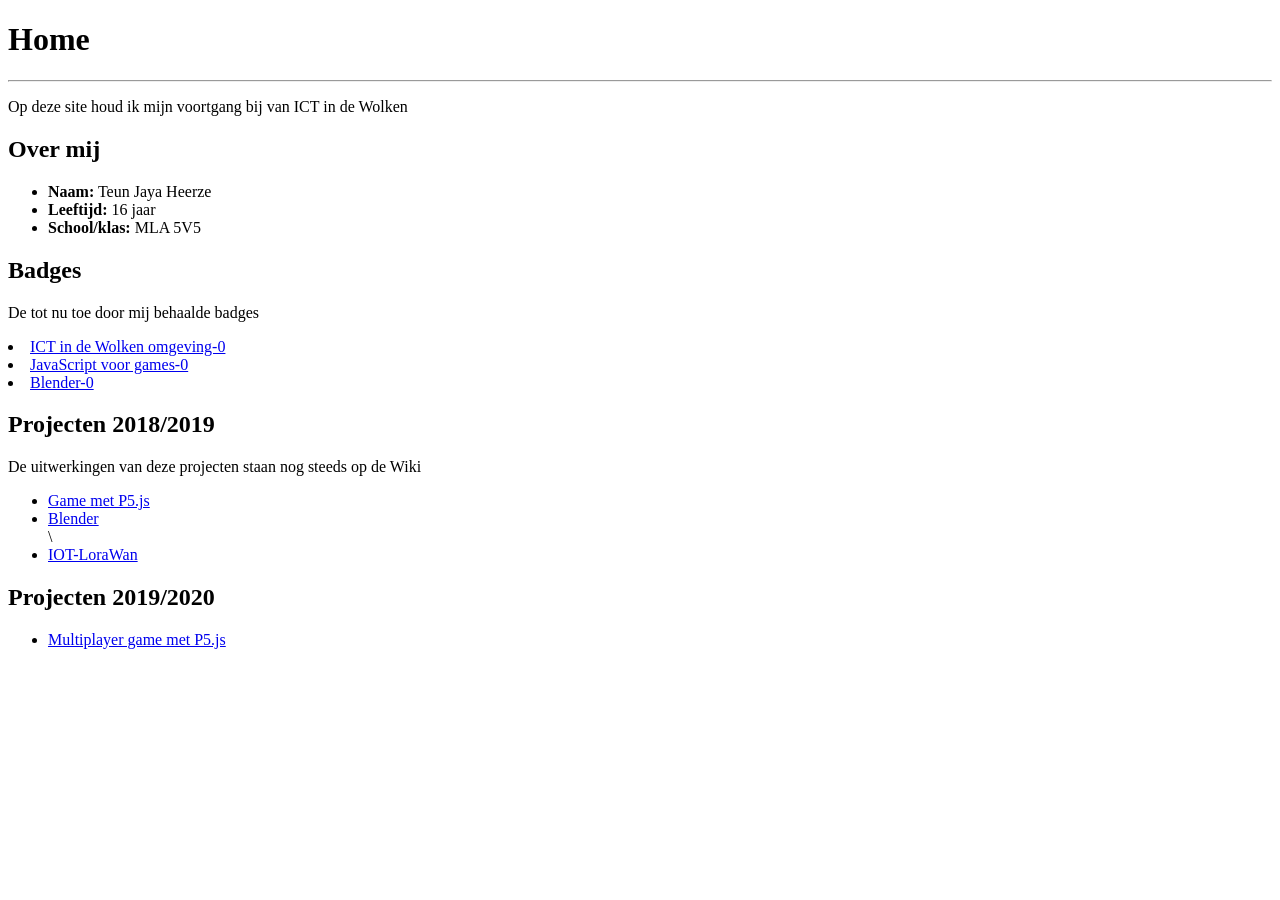
==== index.html @ bc1c9030 "Update index.html" ====
<!DOCTYPE html>
<html>
  <head>
    <title>Logboek ICT in de Wolken</title>
    <link rel="stylesheet" type="text/css" href="style.css">
  </head>
  
  <body>
    <h1>Home</h1>
    <hr>
      <p>
        Op deze site houd ik mijn voortgang bij van ICT in de Wolken
      </p>
    
    <h2>Over mij</h2>
    <ul>
      <li><b>Naam:</b> Teun Jaya Heerze</li>
      <li><b>Leeftijd:</b> 16 jaar</li>
      <li><b>School/klas:</b> MLA 5V5</li>
    </ul>
    
    <h2>Badges</h2>
    <p>De tot nu toe door mij behaalde badges<p>
    <u1>
      <li><a href="https://credly.com/credit/17173049">ICT in de Wolken omgeving-0</a></li>
      <li><a href="https://credly.com/credit/17173218">JavaScript voor games-0</a></li>
      <li><a href="https://credly.com/credit/17361251">Blender-0</a></li>
    </u1>
    
    <h2>Projecten 2018/2019</h2>
    <p>De uitwerkingen van deze projecten staan nog steeds op de Wiki<p>
    <ul>
      <li><a href="https://infvo.nl/ictindewolken/index.php/Gebruiker:TeunHeerze/Game_maken_in_P5-editor">Game met P5.js</a></li>
      <li><a href="https://infvo.nl/ictindewolken/index.php/Gebruiker:TeunHeerze/Blender">Blender</a></li>\
      <li><a href="https://infvo.nl/ictindewolken/index.php/Gebruiker:TeunHeerze/IOT">IOT-LoraWan</a></li>
    </ul>
    
    <h2>Projecten 2019/2020</h2> 
    <ul>
      <li><a href="MultiplayergameP5js.html">Multiplayer game met P5.js</a></li>
    </ul>
    
  </body>
  
 </html>
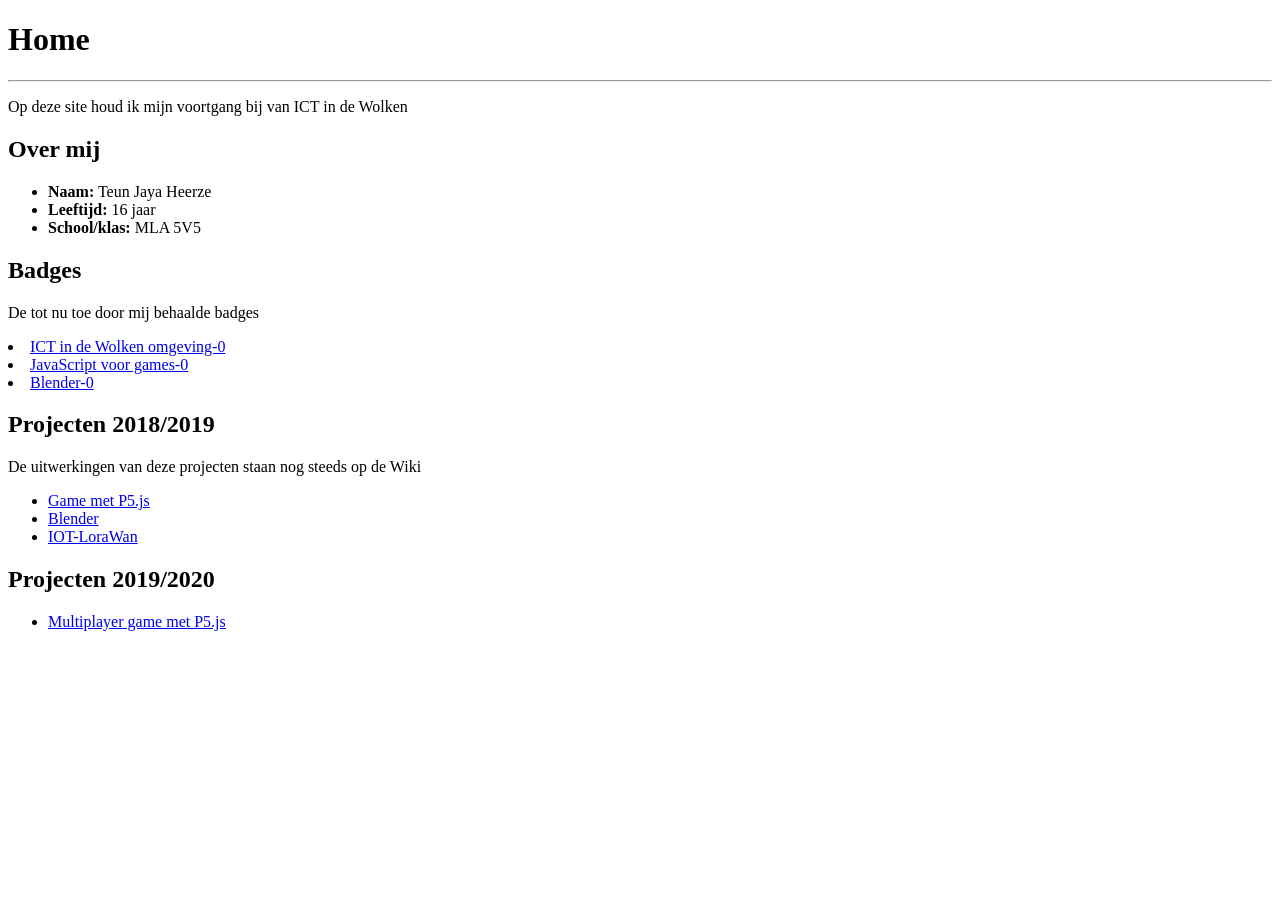
==== commit 5d6f6a5e: "Update index.html" ====
--- a/index.html
+++ b/index.html
@@ -31,7 +31,7 @@
     <p>De uitwerkingen van deze projecten staan nog steeds op de Wiki<p>
     <ul>
       <li><a href="https://infvo.nl/ictindewolken/index.php/Gebruiker:TeunHeerze/Game_maken_in_P5-editor">Game met P5.js</a></li>
-      <li><a href="https://infvo.nl/ictindewolken/index.php/Gebruiker:TeunHeerze/Blender">Blender</a></li>\
+      <li><a href="https://infvo.nl/ictindewolken/index.php/Gebruiker:TeunHeerze/Blender">Blender</a></li>
       <li><a href="https://infvo.nl/ictindewolken/index.php/Gebruiker:TeunHeerze/IOT">IOT-LoraWan</a></li>
     </ul>
     
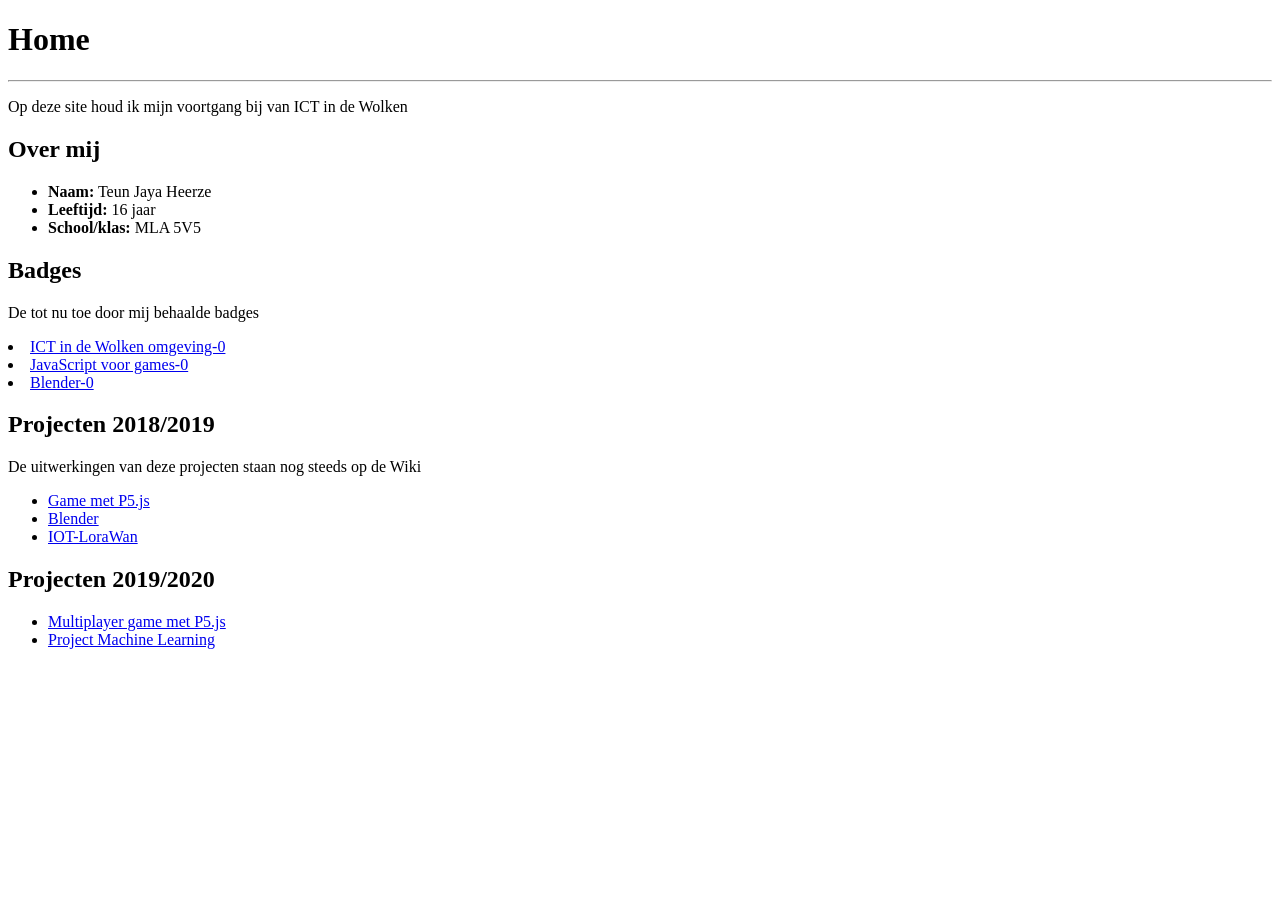
==== commit 75a70cdd: "Update index.html" ====
--- a/index.html
+++ b/index.html
@@ -38,6 +38,7 @@
     <h2>Projecten 2019/2020</h2> 
     <ul>
       <li><a href="MultiplayergameP5js.html">Multiplayer game met P5.js</a></li>
+      <li><a href="MachineLearning.html">Project Machine Learning</a></li>
     </ul>
     
   </body>
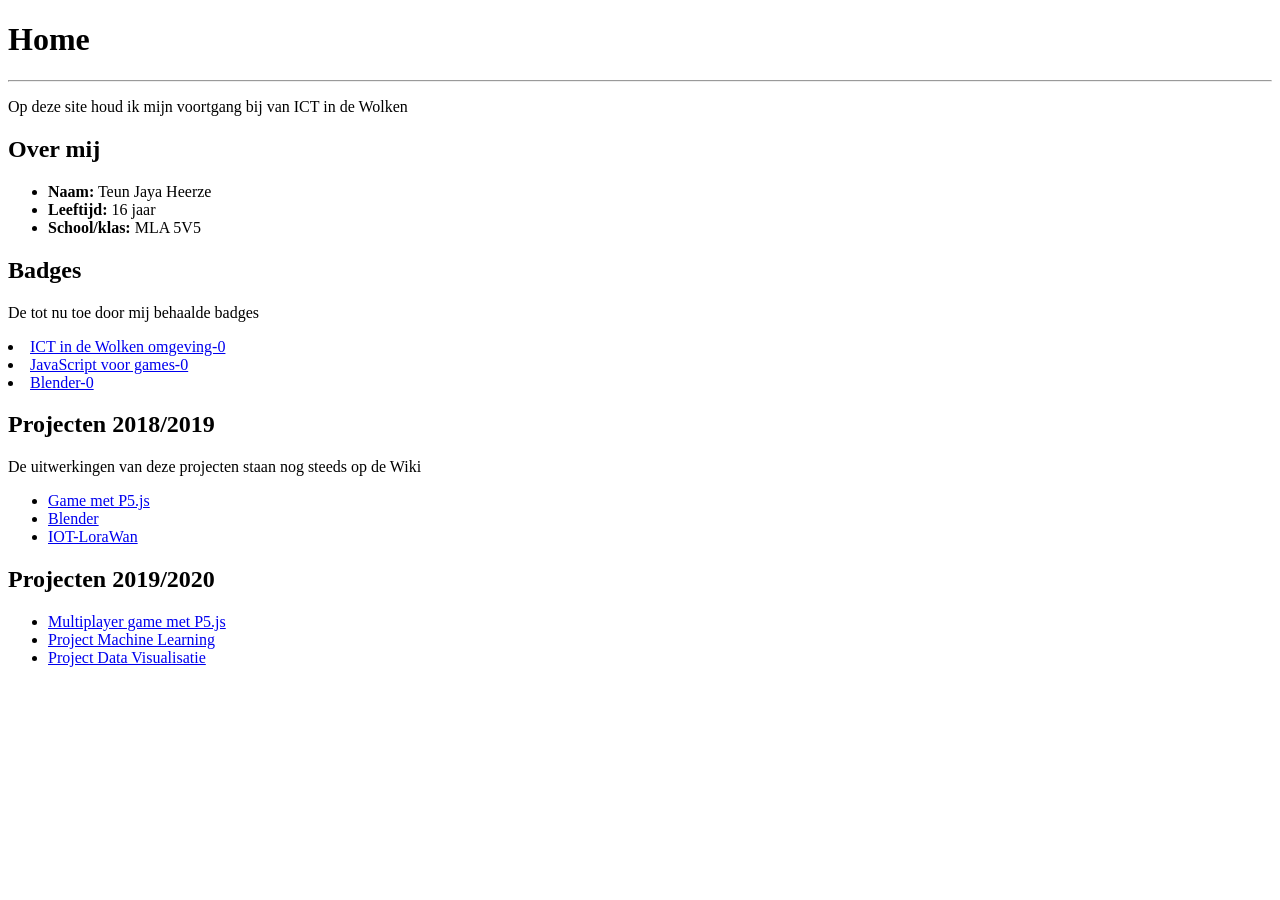
==== commit 609ac0d1: "Update index.html" ====
--- a/index.html
+++ b/index.html
@@ -39,6 +39,7 @@
     <ul>
       <li><a href="MultiplayergameP5js.html">Multiplayer game met P5.js</a></li>
       <li><a href="MachineLearning.html">Project Machine Learning</a></li>
+      <li><a href="DataVisualisatie.html">Project Data Visualisatie</a></li>
     </ul>
     
   </body>
--- a/style.css
+++ b/style.css
@@ -0,0 +1,7 @@
+html {
+    background: #fff;
+}
+
+p {
+    width: 1300;
+}
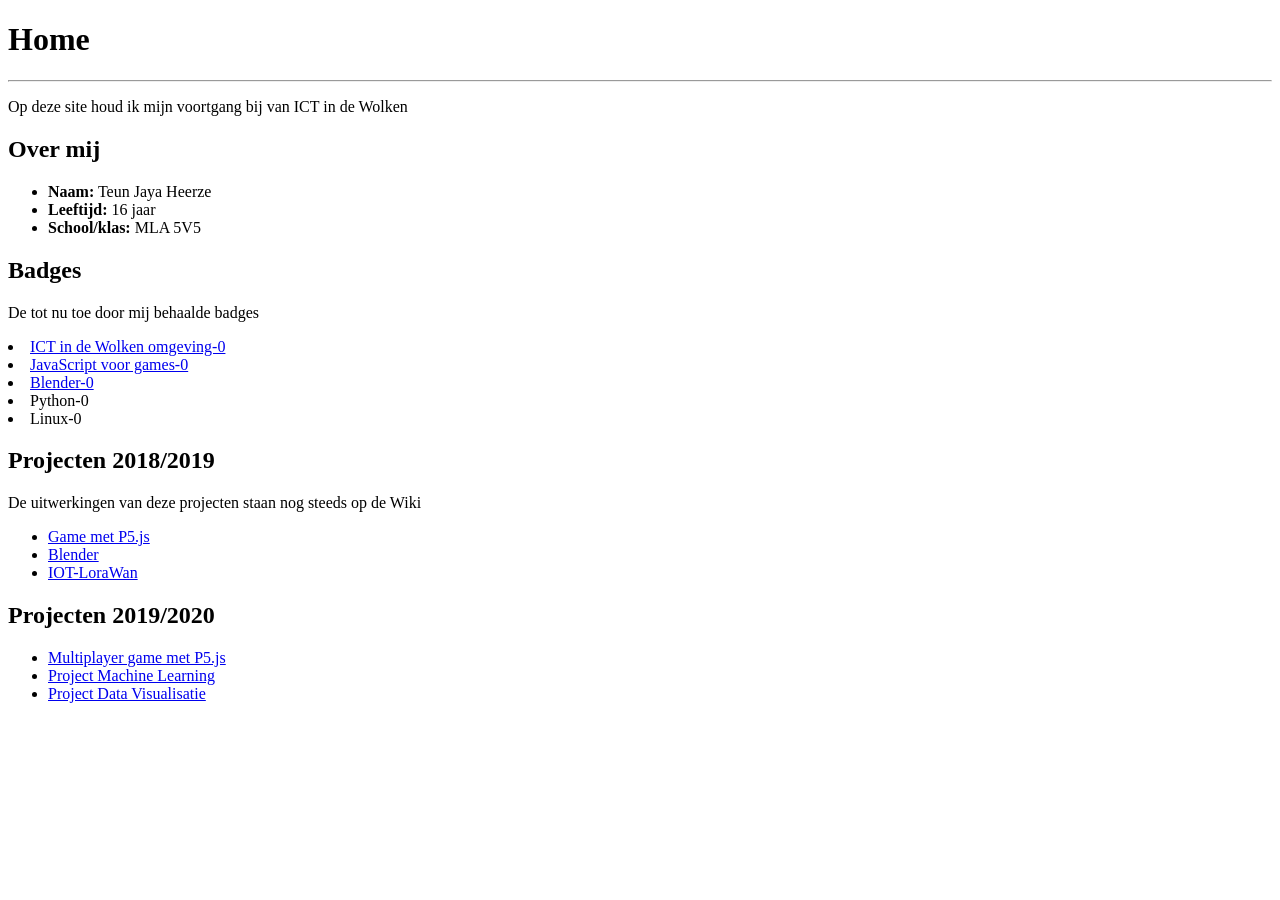
==== commit 8a1cbd0e: "Update index.html" ====
--- a/index.html
+++ b/index.html
@@ -25,6 +25,8 @@
       <li><a href="https://credly.com/credit/17173049">ICT in de Wolken omgeving-0</a></li>
       <li><a href="https://credly.com/credit/17173218">JavaScript voor games-0</a></li>
       <li><a href="https://credly.com/credit/17361251">Blender-0</a></li>
+      <li>Python-0</li>
+      <li>Linux-0</li>
     </u1>
     
     <h2>Projecten 2018/2019</h2>
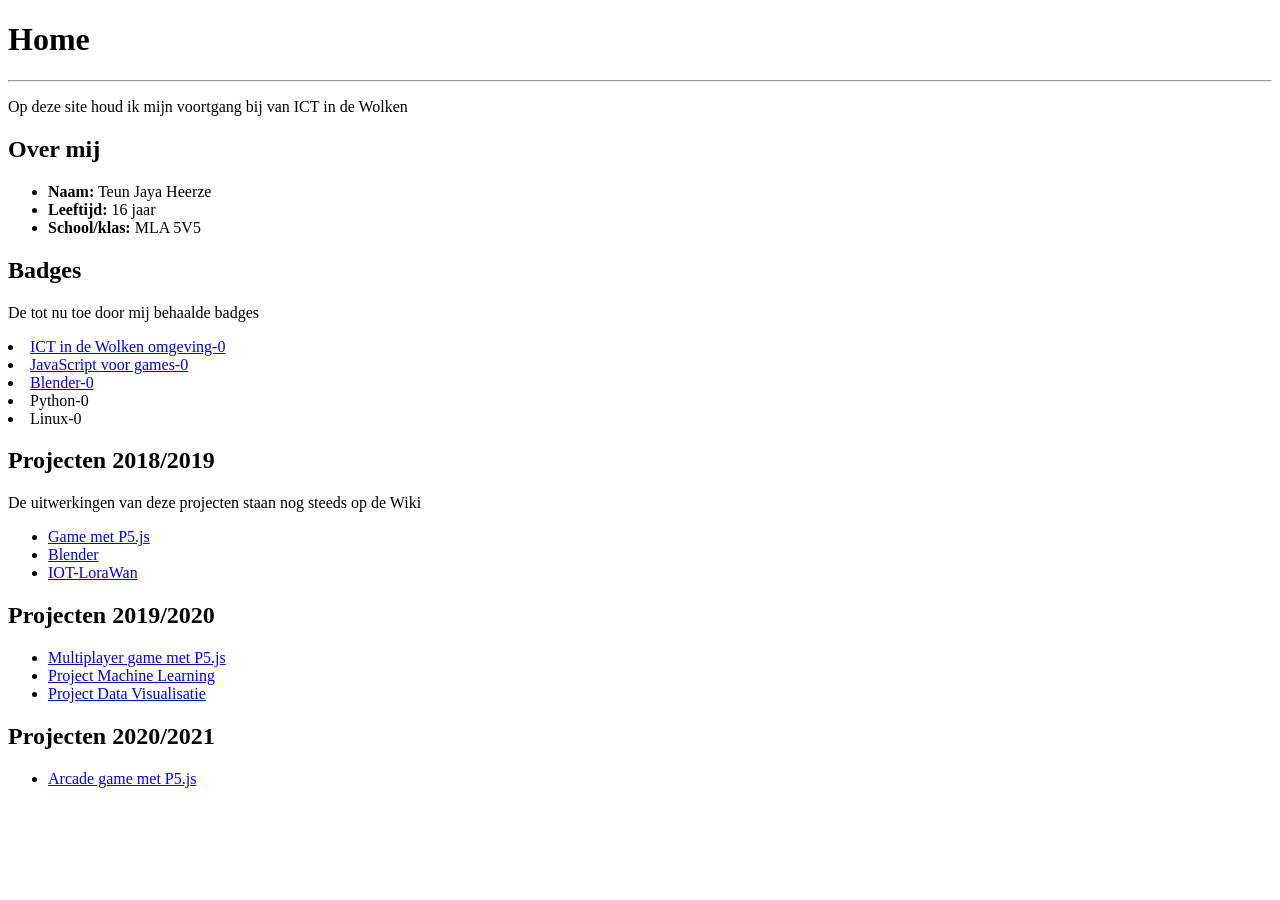
==== commit e1a5c23f: "Update index.html" ====
--- a/index.html
+++ b/index.html
@@ -20,7 +20,7 @@
     </ul>
     
     <h2>Badges</h2>
-    <p>De tot nu toe door mij behaalde badges<p>
+    <p>De tot nu toe door mij behaalde badges</p>
     <u1>
       <li><a href="https://credly.com/credit/17173049">ICT in de Wolken omgeving-0</a></li>
       <li><a href="https://credly.com/credit/17173218">JavaScript voor games-0</a></li>
@@ -30,7 +30,7 @@
     </u1>
     
     <h2>Projecten 2018/2019</h2>
-    <p>De uitwerkingen van deze projecten staan nog steeds op de Wiki<p>
+    <p>De uitwerkingen van deze projecten staan nog steeds op de Wiki</p>
     <ul>
       <li><a href="https://infvo.nl/ictindewolken/index.php/Gebruiker:TeunHeerze/Game_maken_in_P5-editor">Game met P5.js</a></li>
       <li><a href="https://infvo.nl/ictindewolken/index.php/Gebruiker:TeunHeerze/Blender">Blender</a></li>
@@ -44,6 +44,11 @@
       <li><a href="DataVisualisatie.html">Project Data Visualisatie</a></li>
     </ul>
     
+    
+    <h2>Projecten 2020/2021</h2> 
+    <ul>
+      <li><a href="arcade.html">Arcade game met P5.js</a></li>
+    </ul>
   </body>
   
  </html>
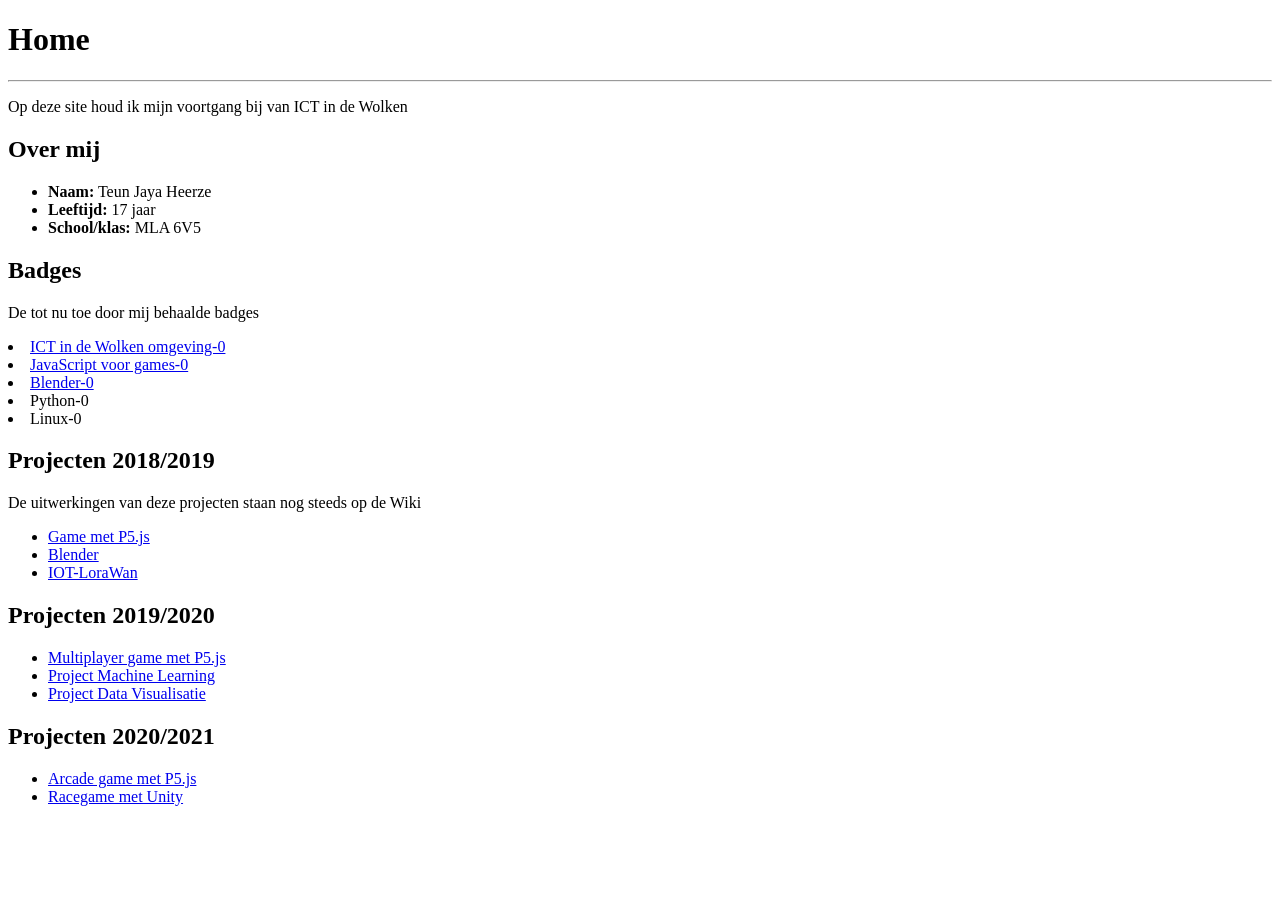
==== commit f3653b00: "Update index.html" ====
--- a/index.html
+++ b/index.html
@@ -15,8 +15,8 @@
     <h2>Over mij</h2>
     <ul>
       <li><b>Naam:</b> Teun Jaya Heerze</li>
-      <li><b>Leeftijd:</b> 16 jaar</li>
-      <li><b>School/klas:</b> MLA 5V5</li>
+      <li><b>Leeftijd:</b> 17 jaar</li>
+      <li><b>School/klas:</b> MLA 6V5</li>
     </ul>
     
     <h2>Badges</h2>
@@ -48,6 +48,7 @@
     <h2>Projecten 2020/2021</h2> 
     <ul>
       <li><a href="arcade.html">Arcade game met P5.js</a></li>
+      <li><a href="unity.html">Racegame met Unity</a></li>
     </ul>
   </body>
   
